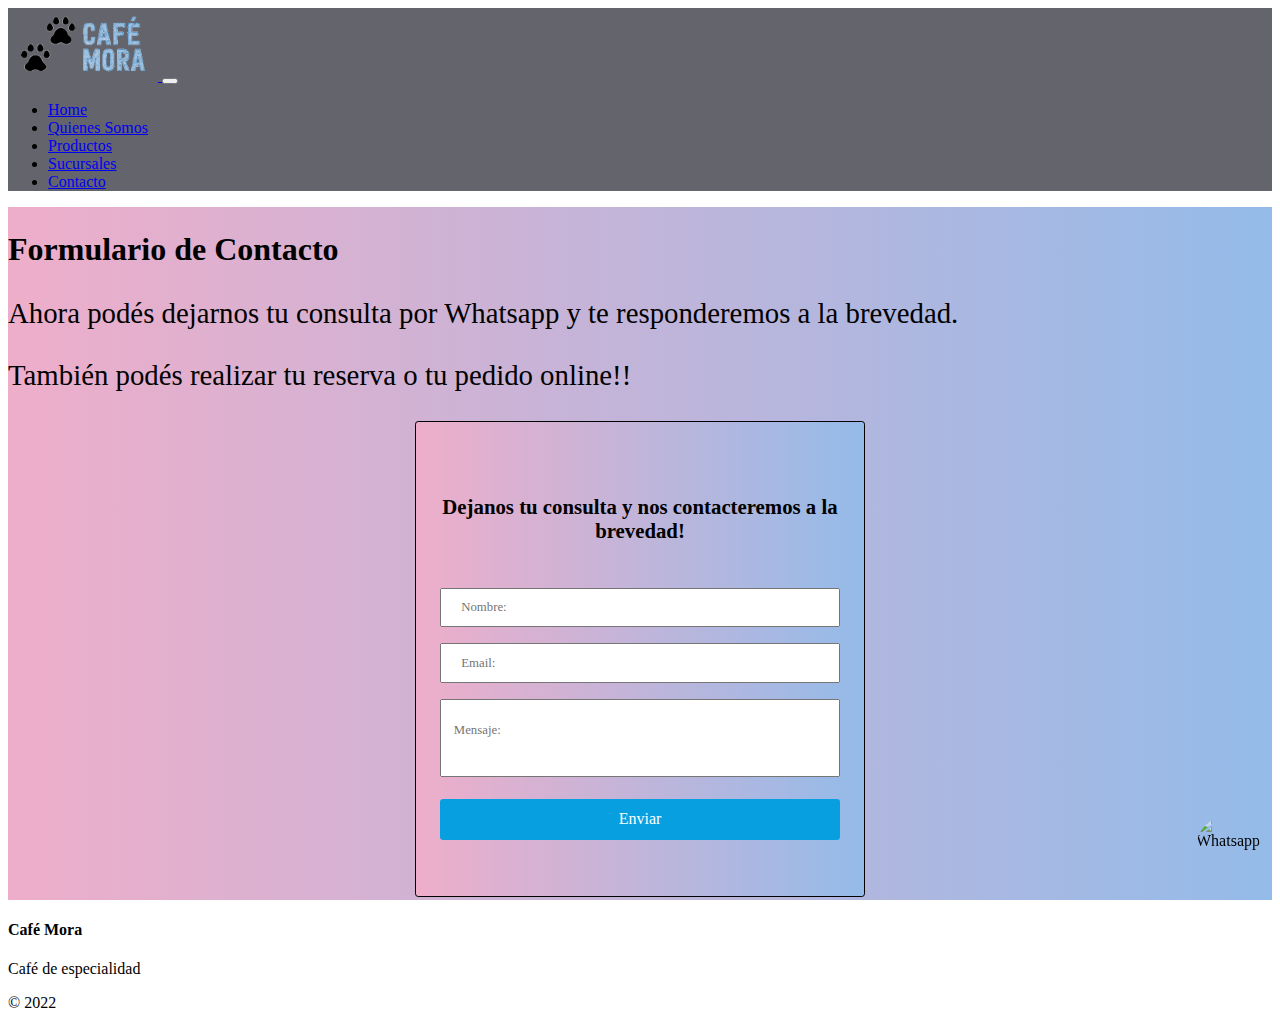
==== pages/contacto.html @ 899556d9 "ultimos cambios" ====
<!DOCTYPE html>
<html lang="en">
<head>
    <meta charset="UTF-8">
    <meta http-equiv="X-UA-Compatible" content="IE=edge">
    <meta name="viewport" content="width=device-width, initial-scale=1.0">
    <title>Contacto</title>
    <link href="https://cdn.jsdelivr.net/npm/bootstrap@5.2.0/dist/css/bootstrap.min.css" rel="stylesheet" integrity="sha384-gH2yIJqKdNHPEq0n4Mqa/HGKIhSkIHeL5AyhkYV8i59U5AR6csBvApHHNl/vI1Bx" crossorigin="anonymous">
    <link rel="stylesheet" href="../styles.css">
    <link rel="preconnect" href="https://fonts.googleapis.com">
    <link rel="preconnect" href="https://fonts.gstatic.com" crossorigin>
    <link href="https://fonts.googleapis.com/css2?family=Montserrat:wght@300;400;700&family=Poppins:wght@100;200;300&display=swap" rel="stylesheet">
    
</head>
<nav class="navbar navbar-expand-sm navbar-dark bg-secondary fondo">
    <div class="container-fluid">
            <a class="navbar-brand" href="../index.html">
                <img src="../img/logomora1.PNG" alt="" width="150">
            </a>

        <button class="navbar-toggler" 
            type="button" 
            data-bs-toggle="collapse" 
            data-bs-target="#navbarSupportedContent" 
            aria-controls="navbarSupportedContent" 
            aria-expanded="false" 
            aria-label="Toggle navigation">
            
            <span class="navbar-toggler-icon"></span>
        </button>

            <div class="collapse navbar-collapse" id="navbarSupportedContent">
                <ul class="navbar-nav ms-auto">
                    <li class="nav-item"><a class="nav-link" href="../index.html">Home</a></li>
                    <li class="nav-item"><a class="nav-link" href="sobrenosotros.html">Quienes Somos</a></li>
                    <li class="nav-item"><a class="nav-link" href="productos.html">Productos</a></li>
                    <li class="nav-item"><a class="nav-link" href="#">Sucursales</a></li>
                    <li class="nav-item"><a class="nav-link" href="contacto.html">Contacto</a></li>
                </ul>
            </div>
        </div>
</nav>

<section class="contactofondo">

<main>

        <h1 class="animate__animated animate__shakeX">Formulario de Contacto</h1>

        <p class="parrafo2">Ahora podés dejarnos tu consulta por Whatsapp y te responderemos a la brevedad.</p>
        <p class="parrafo2">También podés realizar tu reserva o tu pedido online!!</p>



<form class= "form"   action="https://formspree.io/f/xwkygelk"
method="POST">
    <div class="form_container">

    
        <h2 class="form_title">Dejanos tu consulta y nos contacteremos a la brevedad!</h2>
        <input type="text" class="form_input" placeholder="Nombre:" name="name">
        <input type="email" class="form_input" placeholder="Email:" name="email">
        <textarea class="form_input form_input--message" placeholder="Mensaje:" name="message"></textarea>
        <input type="submit" value="Enviar" class="form_cta">

    </div>

</form>

</section>
<div>
    <img class="btn-whatsapp" src="https://clientes.dongee.com/whatsapp.png" width="64" height="64" alt="Whatsapp" onclick="window.location.href='https://wa.me/5491161808947?text=Hola!%20Estoy%20interesado%20en%20tu%20servicio'">
</div>

<footer class="text-center pt-5 pb-5 bg-secondary text-light">

    <h4>Café Mora</h4>
    <p>Café de especialidad</p>
  
    <p>© 2022</p>
  </footer>
  
            
</main>
   
</body>
</html>
---- styles.css ----
section {
  padding: 3px 0;
}

.card-border {
    border: solid 10px white;
    border-radius: 20px;
    overflow: hidden;
    transition: all ease-out 0.2s;
}

.card-border:hover {
    transform: scale(1.05)
}


#fondocards {
    background-color: rgb(255, 255, 255);
    background: url(img/fondocards.jpg);
    background-repeat: repeat-x;
    background-size: 94%;
    margin-top: -10px;
}

.navbar {
  background-color: #64646d;
}

.carousel-inner {
    max-height: 40rem;
}

.carousel-item {
    max-height: 40rem;
}

.bodycontacto {
    background: rgb(238,174,202);
    background: linear-gradient(90deg, rgba(238,174,202,1) 0%, rgba(148,187,233,1) 100%);
}

.form_input {
  font-family: inherit;
  font-size: 0.8rem;
  padding: .8em 1.5em;
  
}

.form_cta {
  font-family: inherit;
  background-color: #089FE0;
  color: #fff;
  border: none;
  font-weight: 300;
  font-size: 1rem;
  padding: .7rem 0rem;
  border-radius: .2em;
  cursor: pointer;
  font-weight: 400;
  
}

.form {
 background: rgb(238,174,202);
  background: linear-gradient(90deg, rgba(238,174,202,1) 0%, rgba(148,187,233,1) 100%);
  width: 90%;
  margin: auto;
  max-width: 400px;
  border-radius: 1em;
  padding: 3.5em 1.5em;
  outline: none;
  border: none;
  border: 1px solid black;
  border-radius: 0.2em;

}

.form_input--message {
  resize: none;
  padding: 1.8em 1em;
  margin-bottom: .5em;
}

.form_container{
  width: 100%;
  display: grid;
  gap: 1em;
  grid-auto-columns: 100%;

}

.form_title {
  text-align: center;
  font-size: 1.3rem;
  margin-bottom: 1.4em;

}

.parrafo2 {
    font-size: 1.8rem;

}
/*BOTON DE WHATSAPP*/
img.btn-whatsapp {
    display: block !important;
    position: fixed;
    z-index: 9999999;
    bottom: 20px;
    right: 20px;
    cursor: pointer;
    border-radius:100px !important;
    }
    img.btn-whatsapp:hover{
    border-radius:100px !important;
    -webkit-box-shadow: 0px 0px 15px 0px rgba(7,94,84,1); 
    -moz-box-shadow: 0px 0px 15px 0px rgba(7,94,84,1);
    box-shadow: 0px 0px 15px 0px rgba(7,94,84,1);
    transition-duration: 1s;
    }

    /*GALERIA*/

.grid_gal_item {
        display: flex;
        align-items: center;
        justify-content: center;
      
        background-color: #03afff;
        border-radius: 4px;
        transition: transform 0.3s ease-in-out;
      
        background-size: cover;
        background-position: center;
        background-repeat: no-repeat;
      }
      
.grid_gal_item:hover {
        filter: opacity(0.9);
        transform: scale(1.04);
      }
      
.grid_gal_container {
        display: grid;
        grid-template-columns: repeat(auto-fill, minmax(250px, 1fr));
        grid-auto-rows: minmax(200px, auto);
        gap: 20px;
        padding: 20px;
        grid-auto-flow: dense;
      }
@media (min-width: 500px) {
        .wide {
          grid-column: span 2;
        }
      
        .tall {
          grid-row: span 2;
        }
      }

.contactofondo {
background: rgb(238,174,202);
background: linear-gradient(90deg, rgba(238,174,202,1) 0%, rgba(148,187,233,1) 100%);
}
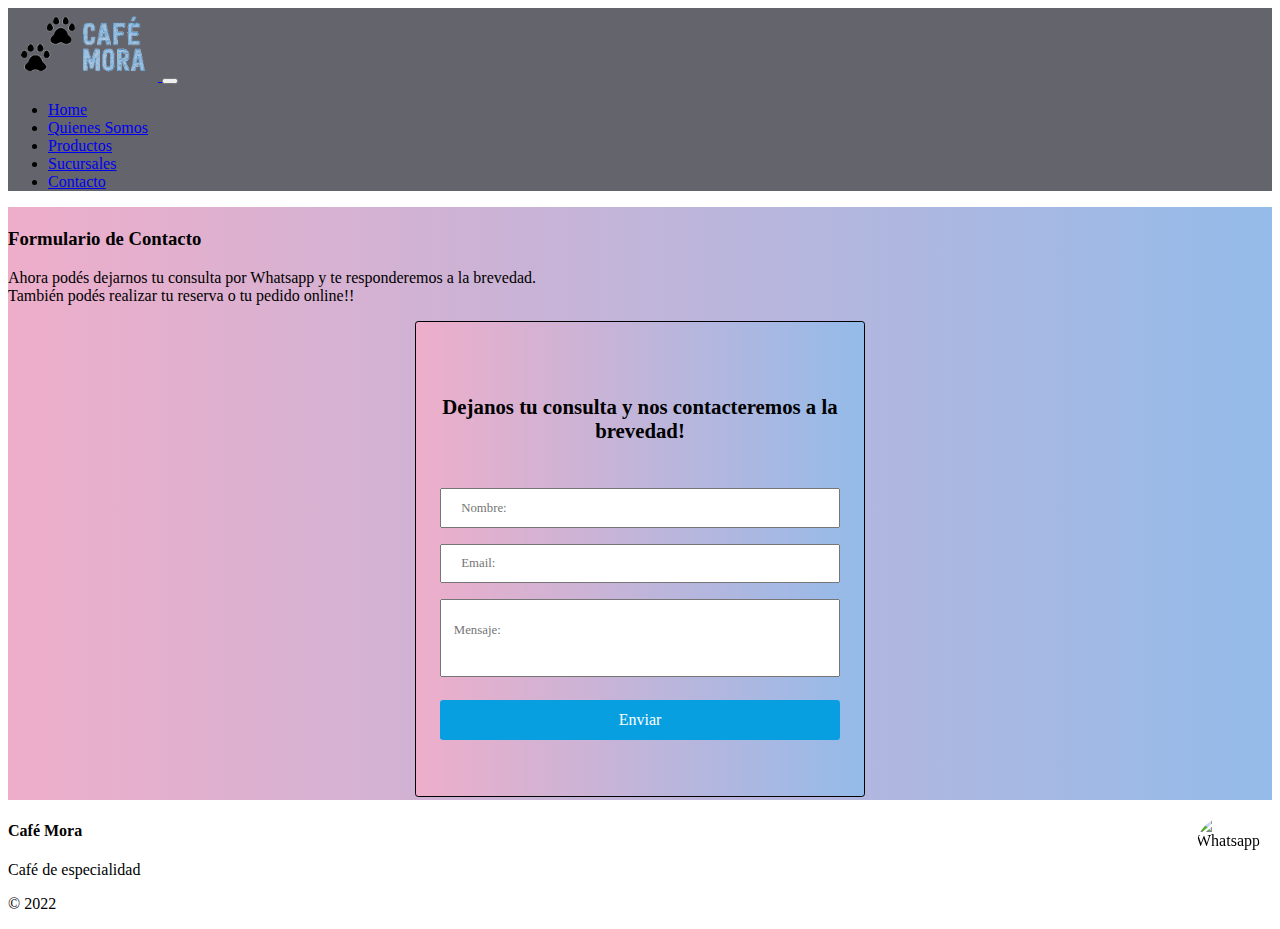
==== commit dd223448: "cambios nuevos" ====
--- a/pages/contacto.html
+++ b/pages/contacto.html
@@ -9,6 +9,7 @@
     <link rel="stylesheet" href="../styles.css">
     <link rel="preconnect" href="https://fonts.googleapis.com">
     <link rel="preconnect" href="https://fonts.gstatic.com" crossorigin>
+    <link rel="stylesheet" href="https://cdnjs.cloudflare.com/ajax/libs/animate.css/4.1.1/animate.min.css"/>
     <link href="https://fonts.googleapis.com/css2?family=Montserrat:wght@300;400;700&family=Poppins:wght@100;200;300&display=swap" rel="stylesheet">
     
 </head>
@@ -34,7 +35,7 @@
                     <li class="nav-item"><a class="nav-link" href="../index.html">Home</a></li>
                     <li class="nav-item"><a class="nav-link" href="sobrenosotros.html">Quienes Somos</a></li>
                     <li class="nav-item"><a class="nav-link" href="productos.html">Productos</a></li>
-                    <li class="nav-item"><a class="nav-link" href="#">Sucursales</a></li>
+                    <li class="nav-item"><a class="nav-link" href="sucusales.html">Sucursales</a></li>
                     <li class="nav-item"><a class="nav-link" href="contacto.html">Contacto</a></li>
                 </ul>
             </div>
@@ -45,10 +46,11 @@
 
 <main>
 
-        <h1 class="animate__animated animate__shakeX">Formulario de Contacto</h1>
+        <h3 class="animate__animated animate__shakeX">Formulario de Contacto</h3>
 
-        <p class="parrafo2">Ahora podés dejarnos tu consulta por Whatsapp y te responderemos a la brevedad.</p>
-        <p class="parrafo2">También podés realizar tu reserva o tu pedido online!!</p>
+        <p class="lead mb-5">Ahora podés dejarnos tu consulta por Whatsapp y te responderemos a la brevedad.
+            <br>
+        También podés realizar tu reserva o tu pedido online!!</p>
 
 
 
--- a/styles.css
+++ b/styles.css
@@ -160,4 +160,8 @@
 .contactofondo {
 background: rgb(238,174,202);
 background: linear-gradient(90deg, rgba(238,174,202,1) 0%, rgba(148,187,233,1) 100%);
+}
+
+.diagonal-gradient {
+  background-color: #E1EBEE
 }